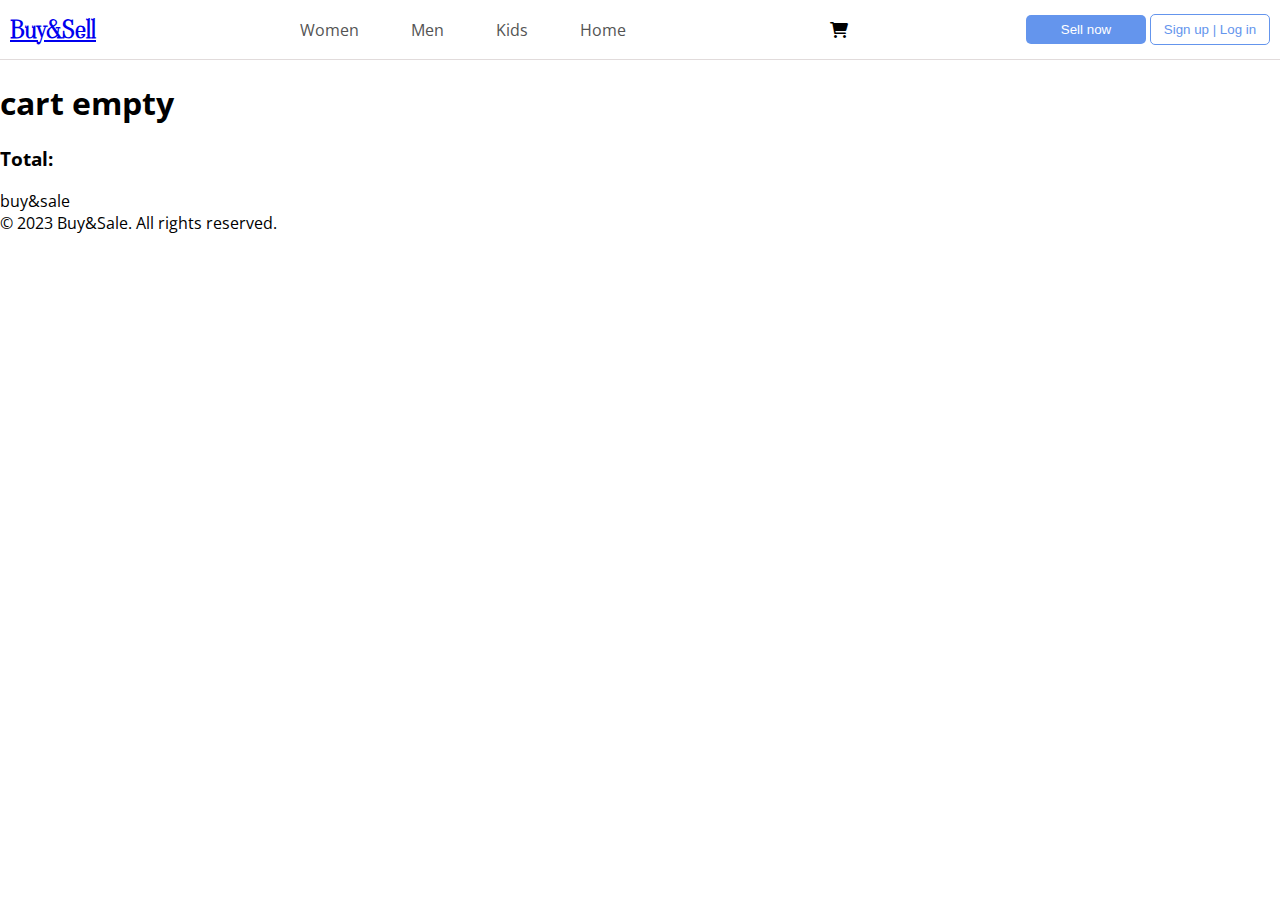
==== cart.html @ ef17a010 "logo update" ====
<!DOCTYPE html>
<html lang="en">
  <head>
    <meta charset="UTF-8" />
    <meta http-equiv="X-UA-Compatible" content="IE=edge" />
    <meta name="viewport" content="width=device-width, initial-scale=1.0" />
    <title>Fake store | Cart</title>
    <!-- Font-Awesome -->
    <link
      rel="stylesheet"
      href="https://cdnjs.cloudflare.com/ajax/libs/font-awesome/6.0.0/css/all.min.css"
    />
    <!-- Google-Fonts -->
    <link rel="preconnect" href="https://fonts.googleapis.com" />
    <link rel="preconnect" href="https://fonts.gstatic.com" crossorigin />
    <link
      href="https://fonts.googleapis.com/css2?family=Open+Sans&family=Viaoda+Libre&display=swap"
      rel="stylesheet"
    />
    <link rel="stylesheet" href="./styles/styles.css" />
  </head>
  <body>
    <header>
      <div class="logo"><a href="/index.html">buy&sell</a></div>
      <nav class="nav_desktop">
        <ul class="nav_desktop--ul">
          <li>
            <a href="#">Women</a>
          </li>
          <li>
            <a href="#">Men</a>
          </li>
          <li>
            <a href="#">Kids</a>
          </li>
          <li>
            <a href="#">Home</a>
          </li>
        </ul>
      </nav>
      <div class="cart_icon">
        <div class="cart_icon--counter"></div>
        <i class="fa-solid fa-cart-shopping"></i>
      </div>
      <div class="log_sell-buttons--desktop">
        <button>Sell now</button>
        <button>Sign up | Log in</button>
      </div>
      <div class="burger_btn">
        <div class="top-line"></div>
        <div class="middle-line"></div>
        <div class="bottom-line"></div>
      </div>
    </header>
    <div class="nav_mobile">
      <div class="log_sell-buttons">
        <button class="sell-btn">Sell now</button>
        <button class="log-btn">Sign up | Log in</button>
      </div>
      <p class="nav_mobile-cat">Categories</p>
      <ul>
        <li><i class="fa-solid fa-person-dress"></i><a href="#">Women</a></li>
        <li><i class="fa-solid fa-person"></i><a href="#">Men</a></li>
        <li><i class="fa-solid fa-child"></i><a href="#">Kids</a></li>
        <li><i class="fa-solid fa-house"></i><a href="#">Home</a></li>
      </ul>
    </div>
    <section class="cart_container">
      <div class="empty_cart active">
        <h1>cart empty</h1>
      </div>
    </section>
    <div class="total_price">
      <h3>Total:</h3>
      <p></p>
    </div>
    <footer class="footer">
      <div class="footer_logo">buy&sale</div>
      <div class="footer_copy">&#169; 2023 Buy&Sale. All rights reserved.</div>
    </footer>
    <script src="/js/cart.js" type="module"></script>
  </body>
</html>
---- styles/styles.css ----
* {
  box-sizing: border-box;
}

body, html {
  height: 100%;
}

body {
  margin: 0;
  padding: 0;
  position: relative;
  font-family: "Open Sans", sans-serif;
}

header {
  width: 100%;
  height: 60px;
  margin: 0;
  padding: 10px;
  display: flex;
  justify-content: space-between;
  align-items: center;
  border-bottom: 1px solid rgba(220, 213, 213, 0.848);
}
header .logo {
  font-family: "Viaoda Libre", cursive;
  text-transform: capitalize;
  font-size: 1.5em;
  font-weight: 900;
  color: rgb(100, 149, 237);
}
header .log_sell-buttons--desktop {
  display: none;
}
header .log_sell-buttons--desktop button {
  cursor: pointer;
  border-radius: 5px;
  border: none;
  padding: 7px 0;
  width: 120px;
}
header .log_sell-buttons--desktop button:nth-child(1) {
  background-color: rgb(100, 149, 237);
  color: white;
}
header .log_sell-buttons--desktop button:nth-child(2) {
  background-color: transparent;
  border: 1px solid rgb(100, 149, 237);
  color: rgb(100, 149, 237);
}
@media (min-width: 992px) {
  header .log_sell-buttons--desktop {
    display: block;
  }
}

.burger_btn {
  width: 20px;
  height: 18px;
  position: relative;
  cursor: pointer;
}
.burger_btn div {
  position: absolute;
  width: 100%;
  height: 2px;
  background-color: rgb(100, 149, 237);
  border-radius: 5px;
}
.burger_btn .top-line {
  top: 0;
}
.burger_btn .middle-line {
  top: calc(50% - 1px);
}
.burger_btn .bottom-line {
  bottom: 0;
}
.burger_btn .top-line.show {
  top: calc(50% - 1px);
  transform: rotate(45deg);
}
.burger_btn .middle-line.show {
  opacity: 0;
}
.burger_btn .bottom-line.show {
  top: calc(50% - 1px);
  transform: rotate(-45deg);
}
@media (min-width: 992px) {
  .burger_btn {
    display: none;
  }
}

.nav_mobile.show {
  display: block;
}
@media (min-width: 992px) {
  .nav_mobile.show {
    display: none;
  }
}

.nav_mobile {
  background-color: white;
  display: none;
  position: absolute;
  top: 60px;
  left: 0;
  right: 0;
  padding: 0 1.5em;
}
.nav_mobile ul {
  list-style: none;
  padding: 0;
  margin-top: 2.2em;
}
.nav_mobile ul li {
  cursor: pointer;
  padding-bottom: 1.5em;
}
.nav_mobile ul li a {
  text-decoration: none;
  color: black;
}
.nav_mobile ul li .fa-solid {
  font-size: 2em;
  margin-right: 0.5em;
  color: rgb(100, 149, 237);
}
.nav_mobile ul li .fa-person-dress, .nav_mobile ul li .fa-person {
  font-size: 2.5em;
}
.nav_mobile ul li .fa-house {
  font-size: 1.7em;
}
.nav_mobile .nav_mobile-cat {
  margin: 3em 0 0;
  font-size: 0.9em;
  color: rgb(84, 84, 84);
}
.nav_mobile .log_sell-buttons {
  display: flex;
  flex-direction: column;
  margin: 1.5em 0;
}
.nav_mobile .log_sell-buttons button {
  padding: 1em 0;
  margin-bottom: 0.5em;
  border-radius: 5px;
  border: none;
  font-size: 16px;
  cursor: pointer;
}
.nav_mobile .log_sell-buttons .sell-btn {
  background-color: rgb(100, 149, 237);
  color: white;
}
.nav_mobile .log_sell-buttons .log-btn {
  border: 1px solid rgb(100, 149, 237);
  background-color: transparent;
  color: rgb(84, 84, 84);
}

.hero {
  width: 100%;
  max-height: 600px;
}
.hero .hero-image {
  width: 100%;
  height: 100%;
}
.hero .hero-image img {
  width: 100%;
  height: auto;
  -o-object-fit: cover;
     object-fit: cover;
}
@media (min-width: 768px) {
  .hero .hero-image img {
    max-height: 600px;
  }
}

.nav_desktop {
  display: none;
  width: 30%;
}
.nav_desktop ul {
  display: flex;
  justify-content: space-around;
  margin: 0;
  padding: 0;
}
.nav_desktop ul li {
  list-style: none;
  cursor: pointer;
}
.nav_desktop ul li a {
  text-decoration: none;
  color: rgb(84, 84, 84);
}
.nav_desktop ul li a:hover {
  border-bottom: 1px solid rgb(84, 84, 84);
}
@media (min-width: 992px) {
  .nav_desktop {
    display: block;
  }
}/*# sourceMappingURL=styles.css.map */
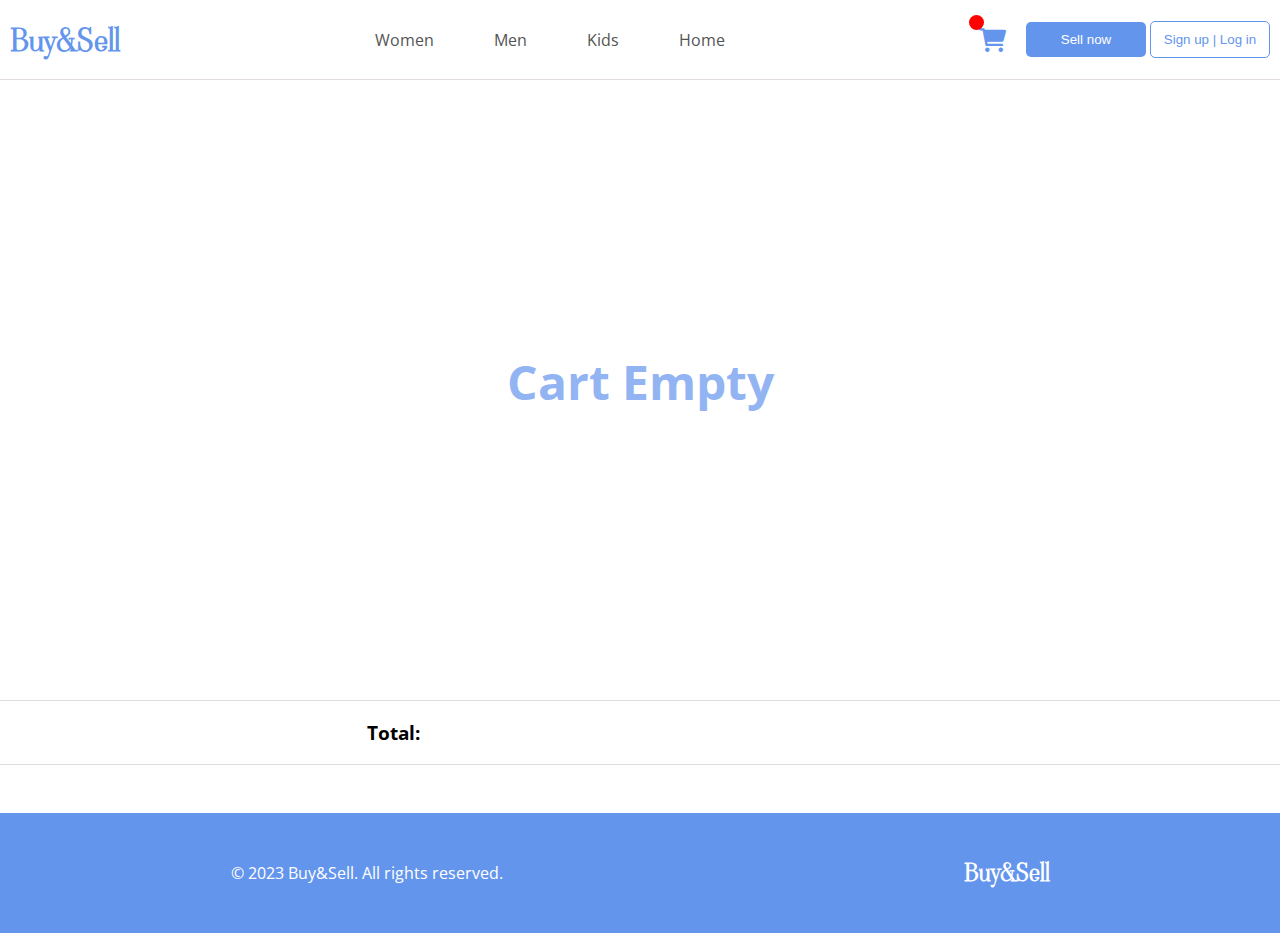
==== commit 09e5a06c: "update logo in footer" ====
--- a/cart.html
+++ b/cart.html
@@ -75,8 +75,8 @@
       <p></p>
     </div>
     <footer class="footer">
-      <div class="footer_logo">buy&sale</div>
-      <div class="footer_copy">&#169; 2023 Buy&Sale. All rights reserved.</div>
+      <div class="footer_logo">buy&sell</div>
+      <div class="footer_copy">&#169; 2023 Buy&Sell. All rights reserved.</div>
     </footer>
     <script src="/js/cart.js" type="module"></script>
   </body>
--- a/styles/styles.css
+++ b/styles/styles.css
@@ -4,6 +4,7 @@
 
 body, html {
   height: 100%;
+  width: 100%;
 }
 
 body {
@@ -23,12 +24,57 @@
   align-items: center;
   border-bottom: 1px solid rgba(220, 213, 213, 0.848);
 }
+@media (min-width: 992px) {
+  header {
+    height: 80px;
+  }
+}
 header .logo {
   font-family: "Viaoda Libre", cursive;
   text-transform: capitalize;
   font-size: 1.5em;
   font-weight: 900;
+}
+header .logo a {
+  text-decoration: none;
   color: rgb(100, 149, 237);
+}
+@media (min-width: 1200px) {
+  header .logo a {
+    font-size: 1.3em;
+  }
+}
+header .cart_icon {
+  position: relative;
+  margin-left: auto;
+  margin-right: 10px;
+  font-size: 1.2em;
+  cursor: pointer;
+  color: rgb(100, 149, 237);
+}
+@media (min-width: 992px) {
+  header .cart_icon {
+    margin-right: 20px;
+    font-size: 1.5em;
+  }
+}
+header .cart_icon .cart_icon--counter {
+  width: 15px;
+  height: 15px;
+  background-color: red;
+  position: absolute;
+  top: -8px;
+  left: -10px;
+  border-radius: 50%;
+  font-size: 0.7em;
+  text-align: center;
+  line-height: 15px;
+  color: white;
+}
+@media (min-width: 992px) {
+  header .cart_icon .cart_icon--counter {
+    font-size: 0.6em;
+  }
 }
 header .log_sell-buttons--desktop {
   display: none;
@@ -37,7 +83,7 @@
   cursor: pointer;
   border-radius: 5px;
   border: none;
-  padding: 7px 0;
+  padding: 10px 0;
   width: 120px;
 }
 header .log_sell-buttons--desktop button:nth-child(1) {
@@ -111,6 +157,7 @@
   left: 0;
   right: 0;
   padding: 0 1.5em;
+  z-index: 100;
 }
 .nav_mobile ul {
   list-style: none;
@@ -186,17 +233,18 @@
 
 .nav_desktop {
   display: none;
-  width: 30%;
+  flex-grow: 1;
 }
 .nav_desktop ul {
   display: flex;
-  justify-content: space-around;
+  justify-content: center;
   margin: 0;
   padding: 0;
 }
 .nav_desktop ul li {
   list-style: none;
   cursor: pointer;
+  padding: 0 30px;
 }
 .nav_desktop ul li a {
   text-decoration: none;
@@ -209,4 +257,379 @@
   .nav_desktop {
     display: block;
   }
+}
+
+.popular_items {
+  width: 100%;
+  margin-bottom: 6em;
+  padding: 0 1.5em;
+}
+.popular_items h3 {
+  color: rgb(84, 84, 84);
+  text-align: center;
+  font-size: 1.7em;
+  text-transform: uppercase;
+}
+@media (min-width: 1200px) {
+  .popular_items h3 {
+    font-size: 2em;
+    margin-bottom: 1.8em;
+  }
+}
+@media (min-width: 480px) {
+  .popular_items .all_products {
+    display: grid;
+    grid-template-columns: 1fr 1fr;
+    gap: 1.5em;
+  }
+}
+@media (min-width: 768px) {
+  .popular_items .all_products {
+    grid-template-columns: 1fr 1fr 1fr;
+  }
+}
+@media (min-width: 992px) {
+  .popular_items .all_products {
+    grid-template-columns: 1fr 1fr 1fr 1fr;
+  }
+}
+@media (min-width: 1200px) {
+  .popular_items .all_products {
+    grid-template-columns: 1fr 1fr 1fr 1fr 1fr;
+  }
+}
+.popular_items .all_products .all_products--item {
+  position: relative;
+  overflow-x: hidden;
+  display: flex;
+  flex-direction: column;
+  justify-content: center;
+  align-items: center;
+  width: 100%;
+  height: 350px;
+  margin: 2em auto;
+  padding: 0 20px;
+  box-shadow: rgba(60, 64, 67, 0.3) 0px 1px 2px 0px, rgba(60, 64, 67, 0.15) 0px 2px 6px 2px;
+}
+@media (min-width: 480px) {
+  .popular_items .all_products .all_products--item {
+    margin: 0 auto;
+  }
+}
+.popular_items .all_products .all_products--item::after {
+  content: "";
+  display: block;
+  width: 100%;
+  height: 100%;
+  position: absolute;
+  top: 0;
+  left: 0;
+  cursor: pointer;
+  z-index: 10;
+}
+.popular_items .all_products .all_products--item .item_img--container {
+  display: flex;
+  justify-content: center;
+  align-items: center;
+  width: 200px;
+  height: 200px;
+  z-index: 0;
+}
+.popular_items .all_products .all_products--item .item_img--container img {
+  max-width: 100%;
+  max-height: 100%;
+  -o-object-fit: cover;
+     object-fit: cover;
+}
+.popular_items .all_products .all_products--item p {
+  text-align: center;
+  margin-bottom: 0;
+  margin-top: 0.7em;
+}
+
+.product_container {
+  min-height: calc(90vh - 120px - 60px);
+  margin: 2em 0;
+  margin-bottom: 4em;
+  padding: 0 1.5em;
+  width: 100%;
+}
+@media (min-width: 768px) {
+  .product_container {
+    margin-top: 4em;
+  }
+}
+.product_container .product_container--details {
+  display: flex;
+  justify-content: center;
+  align-items: center;
+  flex-direction: column;
+}
+@media (min-width: 768px) {
+  .product_container .product_container--details {
+    flex-direction: row;
+    justify-content: space-around;
+  }
+}
+.product_container .product_container--details .details_price {
+  font-weight: 600;
+}
+.product_container .product_container--details .details_btn {
+  width: 100%;
+  margin-top: 1em;
+  padding: 15px 0;
+  font-size: 1em;
+  border: 1px solid rgba(220, 213, 213, 0.848);
+  border-radius: 5px;
+  background-color: rgb(100, 149, 237);
+  color: white;
+  cursor: pointer;
+}
+@media (min-width: 768px) {
+  .product_container .product_container--details .details_btn {
+    width: 50%;
+    align-self: flex-start;
+  }
+}
+@media (min-width: 1200px) {
+  .product_container .product_container--details .details_btn {
+    margin-top: 1.5em;
+    align-self: flex-start;
+  }
+}
+.product_container .product_container--details .details_btn.active {
+  background-color: rgb(237, 237, 237);
+  color: rgb(100, 149, 237);
+  border: 1px solid rgb(100, 149, 237);
+}
+.product_container .product_container--details .product_details--img {
+  width: 300px;
+  height: 300px;
+  display: flex;
+  justify-content: center;
+  align-items: center;
+}
+@media (min-width: 768px) {
+  .product_container .product_container--details .product_details--img {
+    width: 50%;
+  }
+}
+@media (min-width: 1200px) {
+  .product_container .product_container--details .product_details--img {
+    width: 400px;
+    height: 400px;
+  }
+}
+.product_container .product_container--details .product_details--img img {
+  max-width: 100%;
+  max-height: 100%;
+  -o-object-fit: cover;
+     object-fit: cover;
+}
+@media (min-width: 768px) {
+  .product_container .details_container--desc {
+    width: 50%;
+  }
+}
+@media (min-width: 1200px) {
+  .product_container .details_container--desc {
+    width: 40%;
+  }
+}
+
+.footer {
+  width: 100%;
+  height: 120px;
+  background-color: rgb(100, 149, 237);
+  display: flex;
+  flex-direction: column;
+  justify-content: space-evenly;
+  align-items: center;
+  color: white;
+}
+@media (min-width: 768px) {
+  .footer {
+    flex-direction: row-reverse;
+    justify-content: space-around;
+  }
+}
+.footer .footer_logo {
+  font-family: "Viaoda Libre", cursive;
+  text-transform: capitalize;
+  font-size: 1.5em;
+  font-weight: 900;
+}
+
+.cart_container {
+  width: 100%;
+  margin-top: 2em;
+  margin-bottom: 3em;
+  padding: 0 1.5em;
+  min-height: calc(80vh - 120px - 60px);
+}
+@media (min-width: 1200px) {
+  .cart_container {
+    padding: 0 3.5em;
+  }
+}
+.cart_container .empty_cart.active {
+  width: 100%;
+  height: 100%;
+}
+.cart_container .empty_cart.active .empty_cart {
+  display: none;
+}
+.cart_container .empty_cart.active h1 {
+  color: rgb(100, 149, 237);
+  opacity: 0.7;
+  text-transform: capitalize;
+  text-align: center;
+  line-height: calc(80vh - 120px - 60px);
+}
+@media (min-width: 768px) {
+  .cart_container .empty_cart.active h1 {
+    font-size: 2em;
+  }
+}
+@media (min-width: 992px) {
+  .cart_container .empty_cart.active h1 {
+    font-size: 3em;
+  }
+}
+.cart_container .cart_container--product {
+  display: flex;
+  justify-content: space-between;
+  align-items: center;
+  margin-bottom: 2em;
+}
+.cart_container .cart_container--product .cart_product--image {
+  width: 100px;
+  height: 100px;
+  cursor: pointer;
+  width: 30%;
+}
+.cart_container .cart_container--product .cart_product--image img {
+  max-width: 100%;
+  max-height: 100%;
+  -o-object-fit: cover;
+     object-fit: cover;
+}
+@media (min-width: 768px) {
+  .cart_container .cart_container--product .cart_product--image {
+    width: 20%;
+    display: flex;
+    justify-content: center;
+    align-items: center;
+  }
+}
+@media (min-width: 1200px) {
+  .cart_container .cart_container--product .cart_product--image {
+    width: 130px;
+    height: 130px;
+  }
+}
+.cart_container .cart_container--product .cart_product--desc {
+  width: 40%;
+}
+@media (min-width: 768px) {
+  .cart_container .cart_container--product .cart_product--desc {
+    width: 60%;
+  }
+}
+.cart_container .cart_container--product .cart_product-price--quantinity {
+  display: flex;
+  flex-direction: column;
+  align-items: center;
+  width: 30%;
+}
+.cart_container .cart_container--product .cart_product-price--quantinity select {
+  width: 50px;
+  border: 1px solid rgba(220, 213, 213, 0.848);
+  border-radius: 10px;
+  padding: 5px 5px;
+  cursor: pointer;
+}
+.cart_container .cart_container--product .cart_product-price--quantinity select:hover {
+  border: 1px solid rgb(100, 149, 237);
+}
+.cart_container .cart_container--product .cart_product-price--quantinity p {
+  font-weight: 600;
+}
+.cart_container .cart_container--product .cart_product-price--quantinity .fa-solid {
+  font-size: 1.3em;
+  margin-top: 1em;
+  opacity: 0.7;
+  cursor: pointer;
+}
+.cart_container .cart_container--product .cart_product-price--quantinity .fa-solid:hover {
+  opacity: 1;
+}
+@media (min-width: 768px) {
+  .cart_container .cart_container--product .cart_product-price--quantinity .fa-solid {
+    margin-top: 0;
+  }
+}
+@media (min-width: 768px) {
+  .cart_container .cart_container--product .cart_product-price--quantinity {
+    width: 20%;
+    flex-direction: row;
+    justify-content: space-evenly;
+  }
+}
+
+.total_price {
+  display: flex;
+  width: 100%;
+  margin-bottom: 3em;
+  align-items: center;
+  justify-content: space-between;
+  padding: 0 1.5em;
+  border-top: 1px solid rgba(220, 213, 213, 0.848);
+  border-bottom: 1px solid rgba(220, 213, 213, 0.848);
+}
+.total_price p {
+  width: 30%;
+  text-align: center;
+  font-weight: bold;
+}
+@media (min-width: 1200px) {
+  .total_price p {
+    width: 40%;
+  }
+}
+.total_price h3 {
+  width: 70%;
+}
+@media (min-width: 1200px) {
+  .total_price h3 {
+    width: 60%;
+    text-align: center;
+  }
+}
+
+.loading_component.active {
+  width: 100%;
+  min-height: 300px;
+  display: flex;
+  justify-content: center;
+  align-items: center;
+}
+.loading_component.active .loading_component {
+  display: none;
+}
+.loading_component.active .loading_circle {
+  width: 100px;
+  height: 100px;
+  border-radius: 50%;
+  border: 5px solid rgb(100, 149, 237);
+  border-top: 5px solid white;
+  animation: 1s linear infinite rotate;
+}
+@keyframes rotate {
+  from {
+    transform: rotate(0deg);
+  }
+  to {
+    transform: rotate(360deg);
+  }
 }/*# sourceMappingURL=styles.css.map */